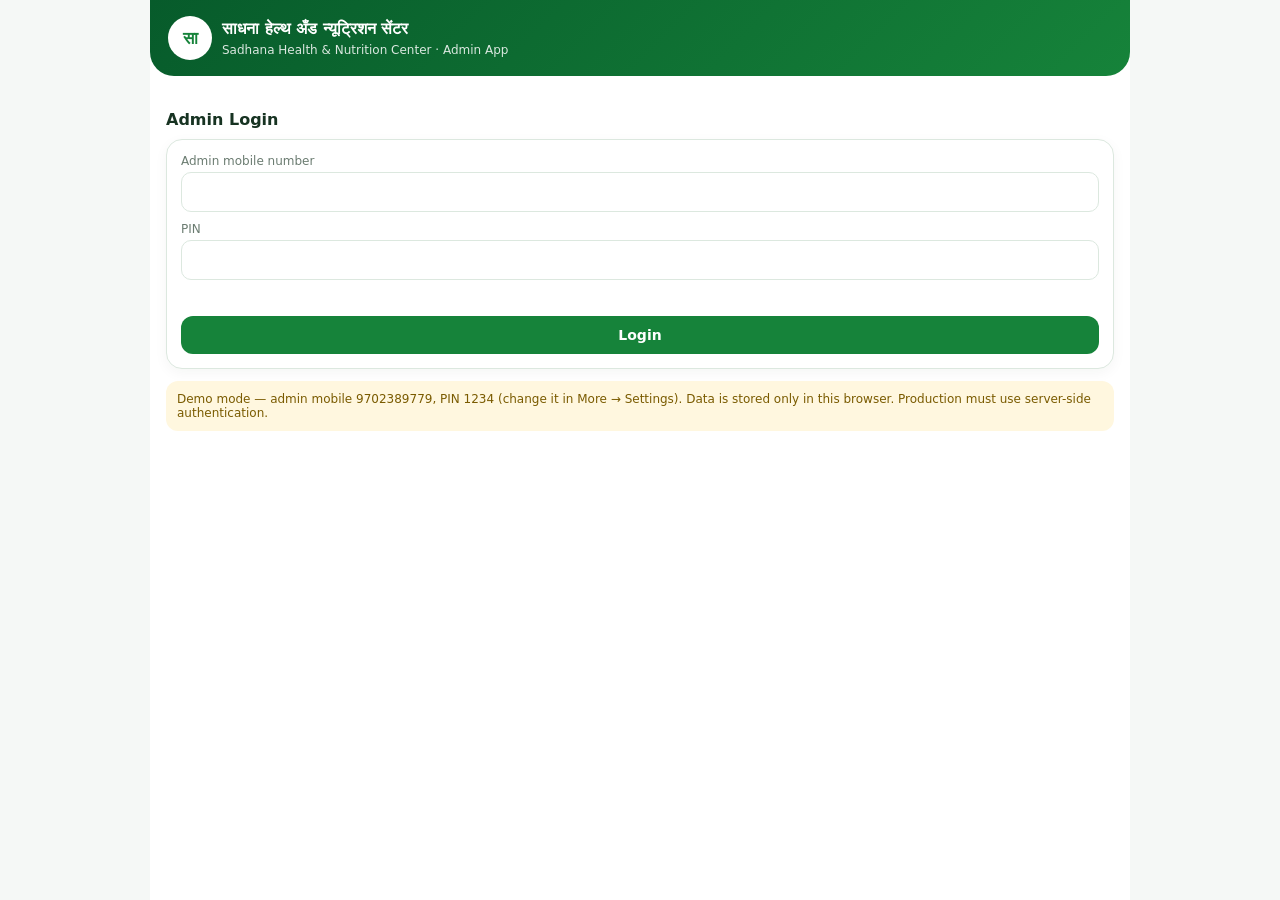
==== admin-app/index.html @ fe0d6c57 "Add Sadhana PWA files" ====
<!doctype html>
<html lang="mr">
<head>
<meta charset="utf-8">
<meta name="viewport" content="width=device-width,initial-scale=1">
<meta name="theme-color" content="#075b2b">
<meta name="description" content="साधना हेल्थ अँड न्यूट्रिशन सेंटर — Admin App">
<link rel="manifest" href="manifest.webmanifest">
<link rel="icon" href="icons/icon-192.png">
<link rel="apple-touch-icon" href="icons/icon-192.png">
<link rel="stylesheet" href="css/style.css">
<title>साधना हेल्थ अँड न्यूट्रिशन सेंटर — Admin</title>
</head>
<body>
<div class="app admin">
  <header class="top">
    <div class="brand">
      <div class="logo">सा</div>
      <div><h1>साधना हेल्थ अँड न्यूट्रिशन सेंटर</h1><small>Sadhana Health &amp; Nutrition Center · Admin App</small></div>
    </div>
  </header>
  <main id="content" class="content"></main>
  <nav class="nav">
    <button data-tab="dashboard" onclick="setTab('dashboard')">⌂<br>Dashboard</button>
    <button data-tab="members" onclick="setTab('members')">♙<br>Members</button>
    <button data-tab="reports" onclick="setTab('reports')">▥<br>Reports</button>
    <button data-tab="calendar" onclick="setTab('calendar')">▣<br>Calendar</button>
    <button data-tab="more" onclick="setTab('more')">☰<br>More</button>
  </nav>
</div>
<script src="js/api.js"></script>
<script src="js/app.js"></script>
</body>
</html>
---- admin-app/css/style.css ----
:root{--g:#16833a;--d:#075b2b;--l:#f2faf4;--b:#dce8df;--t:#173322;--m:#6b7c71;--r:#b3261e}
*{box-sizing:border-box}
body{margin:0;font-family:system-ui,-apple-system,"Segoe UI",Roboto,"Noto Sans Devanagari","Mangal",sans-serif;background:#f5f8f6;color:var(--t)}
.app{max-width:520px;margin:auto;min-height:100vh;background:#fff;display:flex;flex-direction:column}
.app.admin{max-width:980px}
.top{background:linear-gradient(135deg,var(--d),var(--g));color:#fff;padding:16px 18px;border-radius:0 0 24px 24px}
.brand{display:flex;gap:10px;align-items:center}
.logo{width:44px;height:44px;flex:none;border-radius:50%;background:#fff;color:var(--g);display:grid;place-items:center;font-weight:900;font-size:17px}
.brand h1{font-size:16px;line-height:1.25;margin:0}
.brand small{color:#fff;opacity:.85;font-size:12px}
.content{padding:16px;flex:1}
.grid{display:grid;grid-template-columns:1fr 1fr;gap:12px}
.card,.item{background:#fff;border:1px solid var(--b);border-radius:16px;padding:14px;box-shadow:0 4px 14px #1733220b}
.item[data-act]{cursor:pointer}
.metric b{display:block;font-size:24px;color:var(--g)}
.metric span,.muted,small{color:var(--m);font-size:12px}
.section{margin:18px 0}
.section h2{font-size:16px;margin:0 0 10px}
h2{font-size:16px}
.btn{display:inline-block;padding:11px 14px;border-radius:12px;background:var(--g);color:#fff;font-weight:700;border:0;font-size:14px;text-align:center;text-decoration:none;cursor:pointer;font-family:inherit}
.btn.secondary{background:#e9f6ec;color:var(--d)}
.btn.danger{background:#fdecea;color:var(--r)}
.btn.small{padding:7px 10px;font-size:12px}
.btn.wide{width:100%;display:block}
.btn:disabled{opacity:.55;cursor:default}
.btn+.btn{margin-top:8px}
.list{display:grid;gap:9px}
.row{display:flex;justify-content:space-between;align-items:center;gap:10px}
.chip{display:inline-block;padding:5px 9px;background:#eaf6ed;color:var(--d);border-radius:99px;font-size:12px}
.chip.warn{background:#fff3d6;color:#7a5b00}.chip.bad{background:#fdecea;color:var(--r)}
.progress{height:8px;background:#e5eee7;border-radius:9px;overflow:hidden;margin:8px 0 4px}
.progress i{display:block;height:100%;background:var(--g)}
.nav{position:sticky;bottom:0;background:#fff;border-top:1px solid var(--b);display:grid;grid-template-columns:repeat(5,1fr);padding:6px;z-index:5}
.nav button{background:none;border:0;color:var(--m);font-size:11px;padding:8px 2px;position:relative;font-family:inherit;cursor:pointer}
.nav button.active{color:var(--g);font-weight:800}
.nav .dot{position:absolute;top:4px;right:22%;background:var(--r);color:#fff;border-radius:99px;font-size:10px;padding:1px 5px}
.app.noauth .nav{display:none}
.photo{height:120px;border-radius:14px;background:linear-gradient(135deg,#dff2e2,#eef7ef);display:grid;place-items:center;color:var(--g);font-weight:800;overflow:hidden}
.photo img{width:100%;height:100%;object-fit:cover}
.notice{padding:11px;border-radius:12px;background:#fff7df;color:#7a5b00;font-size:12px}
.muted a,a{color:var(--d)}
.center{text-align:center}
.two{display:grid;grid-template-columns:1fr 1fr;gap:10px}
.two>.btn{margin-top:0}
label{display:block;font-size:12px;color:var(--m);margin:0 0 10px}
label.chk{display:flex;gap:8px;align-items:flex-start;color:var(--t);font-size:13px}
label.chk input{width:auto;margin-top:2px}
input,select,textarea{display:block;width:100%;margin-top:4px;padding:10px;border:1px solid var(--b);border-radius:10px;font-size:15px;font-family:inherit;color:var(--t);background:#fff}
input:focus,select:focus,textarea:focus{outline:2px solid #16833a55;border-color:var(--g)}
.err{color:var(--r);font-size:13px;min-height:18px;margin:2px 0 8px}
.modal{position:fixed;inset:0;background:#0007;display:flex;align-items:flex-end;justify-content:center;z-index:20}
.sheet{background:#fff;width:100%;max-width:520px;max-height:92vh;overflow:auto;border-radius:20px 20px 0 0;padding:16px}
.sheet .x{background:#eef3ef;border:0;border-radius:50%;width:32px;height:32px;font-size:14px;cursor:pointer}
#toast{position:fixed;left:50%;bottom:84px;transform:translate(-50%,20px);background:#173322;color:#fff;padding:10px 16px;border-radius:99px;font-size:13px;opacity:0;pointer-events:none;transition:.25s;z-index:30}
#toast.show{opacity:1;transform:translate(-50%,0)}
.chart{width:100%;height:auto;display:block}
.chart path{fill:none;stroke:var(--g);stroke-width:2.5}
.chart circle{fill:var(--g)}
.chart text{font-size:10px;fill:var(--m)}
.chart .goal{stroke:#c98a00;stroke-dasharray:4 3;stroke-width:1.5}
.photos{display:grid;grid-template-columns:1fr 1fr;gap:12px}
.photos .photo{height:150px}
.owners{display:grid;grid-template-columns:1fr 1fr;gap:12px}
.owner{background:#fff;border:1px solid var(--b);border-radius:16px;padding:14px 8px;text-align:center;display:grid;gap:4px;justify-items:center}
.owner img{width:96px;height:96px;border-radius:50%;object-fit:cover;border:3px solid #e1f1e5}
.owner b{font-size:14px}
.back{background:none;border:0;color:var(--d);font-weight:700;font-size:14px;padding:0 0 10px;cursor:pointer;font-family:inherit}
.search{width:100%;padding:11px;border:1px solid var(--b);border-radius:10px;margin:0 0 10px}
@media(min-width:700px){.app.admin .grid{grid-template-columns:repeat(4,1fr)}.app.admin .list.cols{grid-template-columns:1fr 1fr}.modal{align-items:center}.sheet{border-radius:20px}}
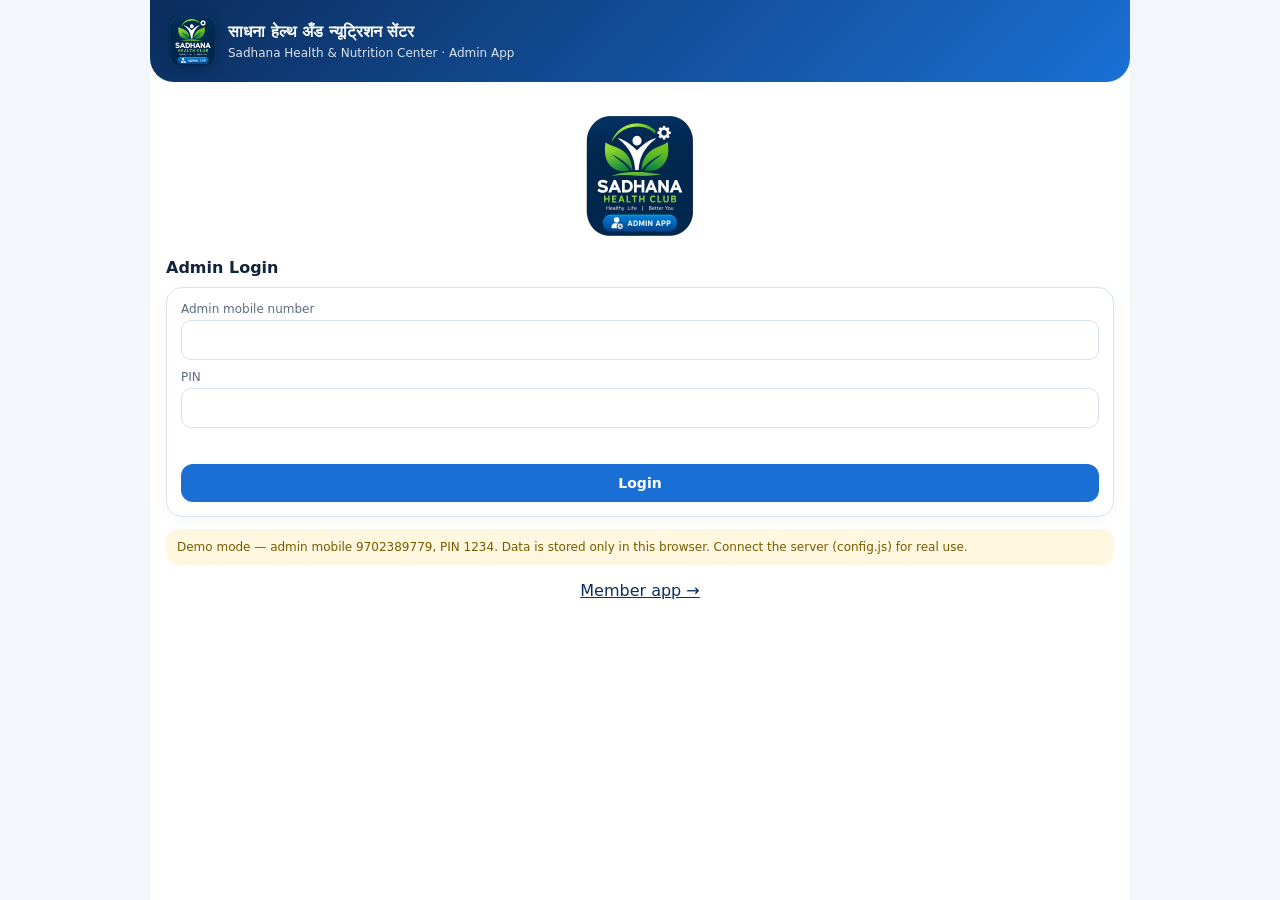
==== commit 27f8a4ff: "Add Sadhana PWA files" ====
--- a/admin-app/index.html
+++ b/admin-app/index.html
@@ -3,7 +3,7 @@
 <head>
 <meta charset="utf-8">
 <meta name="viewport" content="width=device-width,initial-scale=1">
-<meta name="theme-color" content="#075b2b">
+<meta name="theme-color" content="#0b2d5c">
 <meta name="description" content="साधना हेल्थ अँड न्यूट्रिशन सेंटर — Admin App">
 <link rel="manifest" href="manifest.webmanifest">
 <link rel="icon" href="icons/icon-192.png">
@@ -15,8 +15,9 @@
 <div class="app admin">
   <header class="top">
     <div class="brand">
-      <div class="logo">सा</div>
+      <img class="logo" src="icons/icon-192.png" alt="Sadhana Health Club logo" width="50" height="50">
       <div><h1>साधना हेल्थ अँड न्यूट्रिशन सेंटर</h1><small>Sadhana Health &amp; Nutrition Center · Admin App</small></div>
+      <span id="sync" class="pill" role="button" onclick="syncNowAction()"></span>
     </div>
   </header>
   <main id="content" class="content"></main>
@@ -28,6 +29,8 @@
     <button data-tab="more" onclick="setTab('more')">☰<br>More</button>
   </nav>
 </div>
+<script>window.APP_KIND='admin';</script>
+<script src="../config.js"></script>
 <script src="js/api.js"></script>
 <script src="js/app.js"></script>
 </body>
--- a/admin-app/css/style.css
+++ b/admin-app/css/style.css
@@ -1,12 +1,15 @@
-:root{--g:#16833a;--d:#075b2b;--l:#f2faf4;--b:#dce8df;--t:#173322;--m:#6b7c71;--r:#b3261e}
+:root{--g:#16833a;--d:#075b2b;--l:#f2faf4;--b:#dce8df;--t:#173322;--m:#6b7c71;--r:#b3261e;--chip:#eaf6ed;--soft:#e9f6ec;--soft2:#eef7ef}
 *{box-sizing:border-box}
 body{margin:0;font-family:system-ui,-apple-system,"Segoe UI",Roboto,"Noto Sans Devanagari","Mangal",sans-serif;background:#f5f8f6;color:var(--t)}
 .app{max-width:520px;margin:auto;min-height:100vh;background:#fff;display:flex;flex-direction:column}
 .app.admin{max-width:980px}
 .top{background:linear-gradient(135deg,var(--d),var(--g));color:#fff;padding:16px 18px;border-radius:0 0 24px 24px}
 .brand{display:flex;gap:10px;align-items:center}
-.logo{width:44px;height:44px;flex:none;border-radius:50%;background:#fff;color:var(--g);display:grid;place-items:center;font-weight:900;font-size:17px}
+.logo{width:50px;height:50px;flex:none;object-fit:contain;filter:drop-shadow(0 2px 6px #0003)}
 .brand h1{font-size:16px;line-height:1.25;margin:0}
+.pill{margin-left:auto;font-size:11px;padding:5px 10px;border-radius:99px;background:#ffffff2e;color:#fff;cursor:pointer;white-space:nowrap;align-self:flex-start}.pill.err{background:#c62828}.pill.off{background:#0005}.pill.syncing{background:#ffffff3d}
+.app.noauth .pill{display:none}
+.hero-logo{width:120px;height:120px;object-fit:contain}
 .brand small{color:#fff;opacity:.85;font-size:12px}
 .content{padding:16px;flex:1}
 .grid{display:grid;grid-template-columns:1fr 1fr;gap:12px}
@@ -18,7 +21,7 @@
 .section h2{font-size:16px;margin:0 0 10px}
 h2{font-size:16px}
 .btn{display:inline-block;padding:11px 14px;border-radius:12px;background:var(--g);color:#fff;font-weight:700;border:0;font-size:14px;text-align:center;text-decoration:none;cursor:pointer;font-family:inherit}
-.btn.secondary{background:#e9f6ec;color:var(--d)}
+.btn.secondary{background:var(--soft);color:var(--d)}
 .btn.danger{background:#fdecea;color:var(--r)}
 .btn.small{padding:7px 10px;font-size:12px}
 .btn.wide{width:100%;display:block}
@@ -26,7 +29,7 @@
 .btn+.btn{margin-top:8px}
 .list{display:grid;gap:9px}
 .row{display:flex;justify-content:space-between;align-items:center;gap:10px}
-.chip{display:inline-block;padding:5px 9px;background:#eaf6ed;color:var(--d);border-radius:99px;font-size:12px}
+.chip{display:inline-block;padding:5px 9px;background:var(--chip);color:var(--d);border-radius:99px;font-size:12px}
 .chip.warn{background:#fff3d6;color:#7a5b00}.chip.bad{background:#fdecea;color:var(--r)}
 .progress{height:8px;background:#e5eee7;border-radius:9px;overflow:hidden;margin:8px 0 4px}
 .progress i{display:block;height:100%;background:var(--g)}
@@ -35,7 +38,7 @@
 .nav button.active{color:var(--g);font-weight:800}
 .nav .dot{position:absolute;top:4px;right:22%;background:var(--r);color:#fff;border-radius:99px;font-size:10px;padding:1px 5px}
 .app.noauth .nav{display:none}
-.photo{height:120px;border-radius:14px;background:linear-gradient(135deg,#dff2e2,#eef7ef);display:grid;place-items:center;color:var(--g);font-weight:800;overflow:hidden}
+.photo{height:120px;border-radius:14px;background:linear-gradient(135deg,var(--soft),var(--soft2));display:grid;place-items:center;color:var(--g);font-weight:800;overflow:hidden}
 .photo img{width:100%;height:100%;object-fit:cover}
 .notice{padding:11px;border-radius:12px;background:#fff7df;color:#7a5b00;font-size:12px}
 .muted a,a{color:var(--d)}
@@ -51,7 +54,7 @@
 .modal{position:fixed;inset:0;background:#0007;display:flex;align-items:flex-end;justify-content:center;z-index:20}
 .sheet{background:#fff;width:100%;max-width:520px;max-height:92vh;overflow:auto;border-radius:20px 20px 0 0;padding:16px}
 .sheet .x{background:#eef3ef;border:0;border-radius:50%;width:32px;height:32px;font-size:14px;cursor:pointer}
-#toast{position:fixed;left:50%;bottom:84px;transform:translate(-50%,20px);background:#173322;color:#fff;padding:10px 16px;border-radius:99px;font-size:13px;opacity:0;pointer-events:none;transition:.25s;z-index:30}
+#toast{position:fixed;left:50%;bottom:84px;transform:translate(-50%,20px);background:var(--t);color:#fff;padding:10px 16px;border-radius:99px;font-size:13px;opacity:0;pointer-events:none;transition:.25s;z-index:30}
 #toast.show{opacity:1;transform:translate(-50%,0)}
 .chart{width:100%;height:auto;display:block}
 .chart path{fill:none;stroke:var(--g);stroke-width:2.5}
@@ -62,8 +65,13 @@
 .photos .photo{height:150px}
 .owners{display:grid;grid-template-columns:1fr 1fr;gap:12px}
 .owner{background:#fff;border:1px solid var(--b);border-radius:16px;padding:14px 8px;text-align:center;display:grid;gap:4px;justify-items:center}
-.owner img{width:96px;height:96px;border-radius:50%;object-fit:cover;border:3px solid #e1f1e5}
+.owner img{width:96px;height:96px;border-radius:50%;object-fit:cover;border:3px solid var(--soft)}
 .owner b{font-size:14px}
 .back{background:none;border:0;color:var(--d);font-weight:700;font-size:14px;padding:0 0 10px;cursor:pointer;font-family:inherit}
 .search{width:100%;padding:11px;border:1px solid var(--b);border-radius:10px;margin:0 0 10px}
 @media(min-width:700px){.app.admin .grid{grid-template-columns:repeat(4,1fr)}.app.admin .list.cols{grid-template-columns:1fr 1fr}.modal{align-items:center}.sheet{border-radius:20px}}
+
+/* Admin theme (navy + blue, matches the Admin App logo) */
+:root{--g:#1a6fd4;--d:#0b2d5c;--l:#eef4fc;--b:#d9e3f2;--t:#12233d;--m:#5c6b80;--chip:#e6effb;--soft:#e6effb;--soft2:#eef4fc}
+body{background:#f3f6fb}
+input:focus,select:focus,textarea:focus{outline-color:#1a6fd455}
